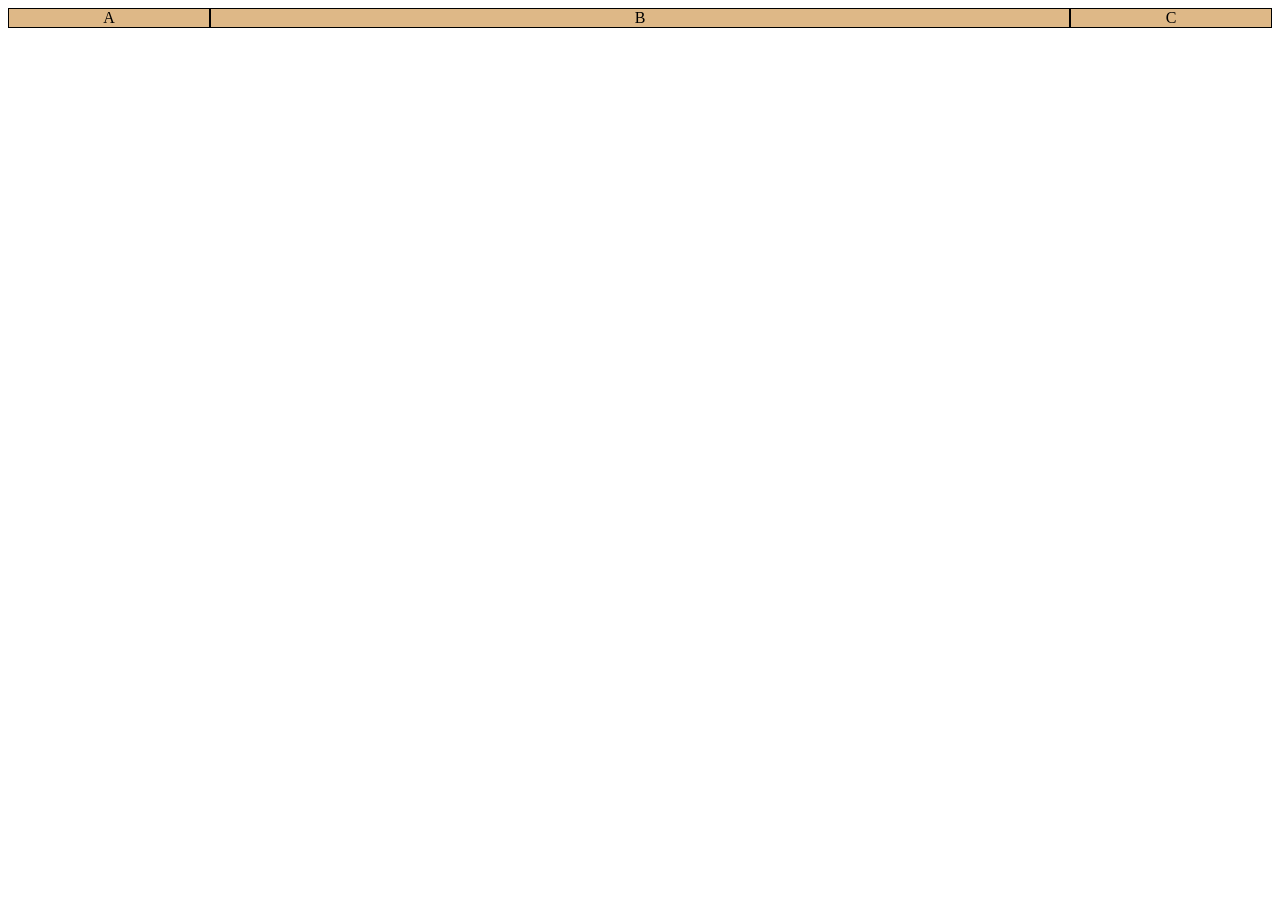
==== Exercícios/ex027/flex012/index.html @ 75779a20 "estudos flexbox" ====
<!DOCTYPE html>
<html lang="en">
<head>
    <meta charset="UTF-8">
    <meta name="viewport" content="width=device-width, initial-scale=1.0">
    <title>Flexible Box</title>
    <style>
        div.container {
            background-color: lightsalmon;

            display: flex;
            flex-flow: row nowrap;
        }

        div.item {
            background-color:burlywood;
            border: 1px solid black;
            text-align: center;
            flex-basis: 200px;
        }

        div#cxA {
            flex-shrink: 1;
            flex-grow: 0;            
        }
        div#cxB {
            flex-shrink: 1;
            flex-grow: 4;            
        }
        div#cxC {
            flex-shrink: 1;
            flex-grow: 0;                
        }
    </style>
</head>
<body>
    <div class="container">
        <div class="item" id="cxA">A</div>
        <div class="item" id="cxB">B</div>
        <div class="item" id="cxC">C</div>
        
        
    </div>
</body>
</html>
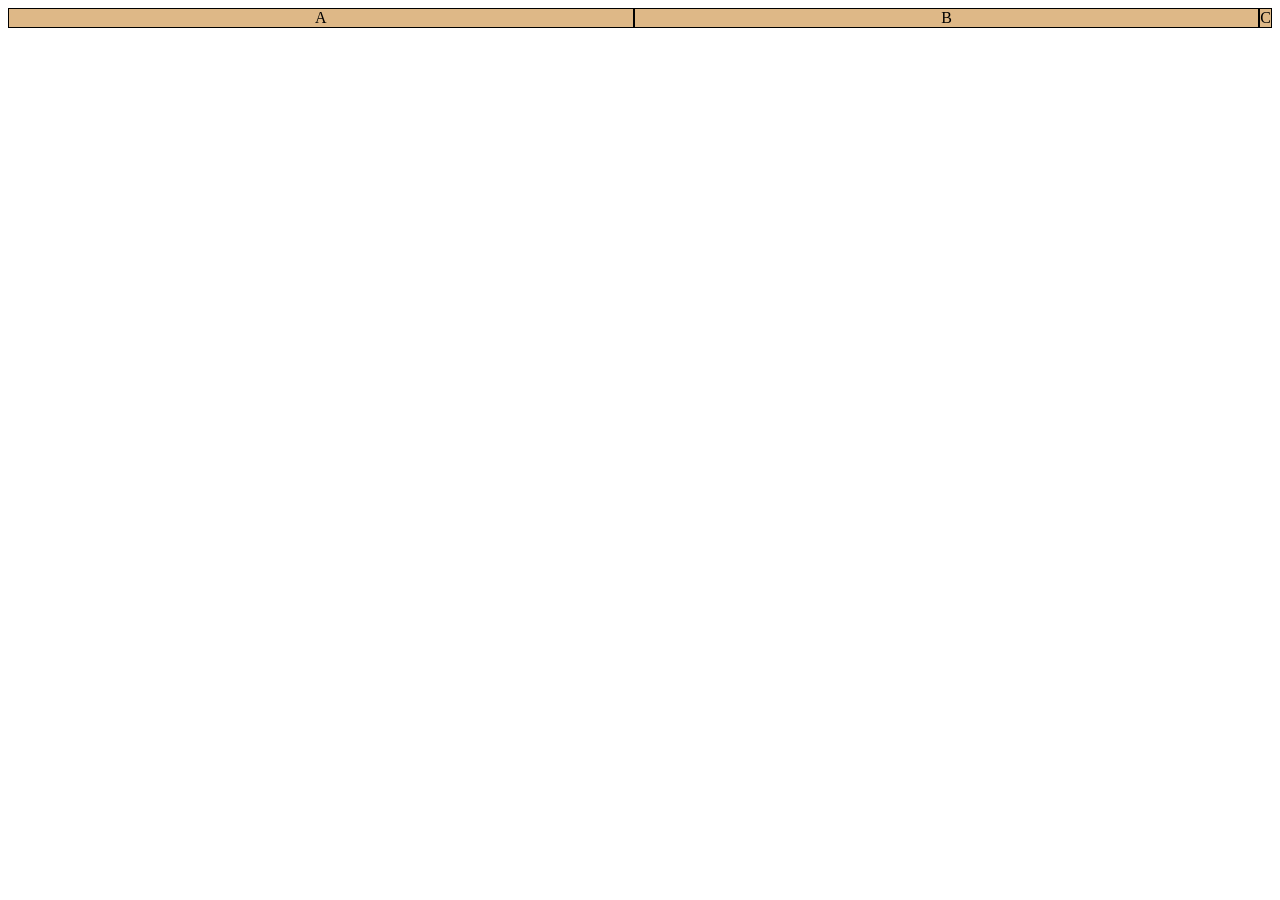
==== commit 82411a55: "flexbox feito" ====
--- a/Exercícios/ex027/flex012/index.html
+++ b/Exercícios/ex027/flex012/index.html
@@ -16,16 +16,16 @@
             background-color:burlywood;
             border: 1px solid black;
             text-align: center;
-            flex-basis: 200px;
+           
         }
 
         div#cxA {
-            flex-shrink: 1;
-            flex-grow: 0;            
+            flex: 1 1 200px;
         }
         div#cxB {
-            flex-shrink: 1;
-            flex-grow: 4;            
+            flex-shrink: 0;
+            flex-grow: 1;  
+            flex-basis: 200px;            
         }
         div#cxC {
             flex-shrink: 1;
